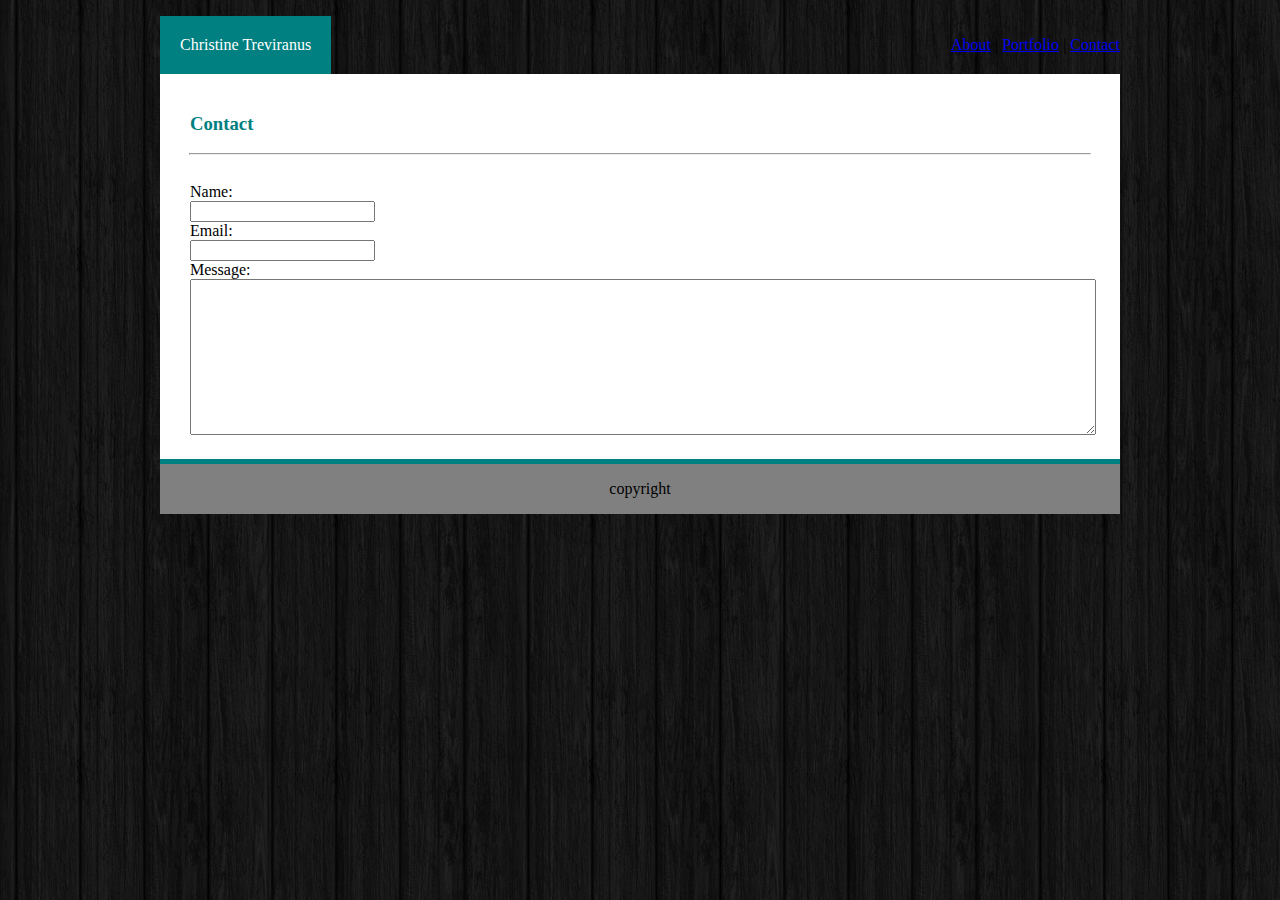
==== contact.html @ 1ab54773 "Created Contact form - missing styling reqs" ====
<!DOCTYPE html>
<html>

<head>
    <title>Christine's Portfolio</title>
    <link rel="stylesheet" type="text/css" href="/assets/css/style.css">
</head>

<body>
    <!-- Navigation -->
    <nav>
        <p id="name">Christine Treviranus</p>
        <div id="navlinks">
            <a href="/index.html">About</a> | <a href="/portfolio.html">Portfolio</a> | <a
                href="/contact.html">Contact</a>
        </div>
    </nav>

    <!-- Portfolio Content Area -->
    <div class="contact">
        <h3>Contact</h3>
        <hr>
        <div id="contact-form">
            <form>
                Name:<br>
                <input type="text" name="name"><br>
                Email:<br>
                <input type="email" name="email"><br>
                Message:<br>
                <textarea name="message" rows="10" cols="50"></textarea>
            </form>
        </div>
    </div>

    <!-- Footer -->
    <footer>
        <p>copyright</p>
    </footer>


</body>

</html>
---- assets/css/style.css ----
body {
    max-width: 960px;
    background-image: url("/assets/images/dark_wood.png");
    margin: auto;
}

#name {
    float: left;
    position: relative;
    color: white;
    background: teal;
    padding: 20px 20px;
    margin-bottom: 0;
}

#navlinks {
    float: right;
    position: relative;
    padding: 36px  0px 20px 0px;

}

.aboutme {
    background: white;
    height: auto;
    clear: both;
    display: inline-block;
}

footer {
    position: fixed;
    border-top: 5px solid teal;
    width: 960px;
    height: 50px;
    background: grey;
    text-align: center;
}

hr {
    max-width: 900px;
}

h3 {
    padding-top: 20px;
    padding-left: 30px;
    color: teal;
}

#meimg {
    padding-left: 30px;
    float: left;
    margin: 20px 20px 0px 0px;
}

.about-text {
    float: left;
    left: 200px;
    display: inline-block;
    height: auto;
}

#aboutpara {
    padding-left: 30px;
    padding-right: 30px;
}

.portfolio {
    background: white;
    height: auto;
    clear: both;
    display: inline-block;
    width: 960px;
}

.image-grid {
    max-width: 900px;
    margin: 20px 20px 20px 20px;
    float: left;
    display: inline-block;
    position: relative;
    right: -20px;
    left: 5px;
    padding-right: 5px;
    padding-bottom: 15px;
}

.contact {
    background: white;
    height: auto;
    clear: both;
    display: inline-block;
    width: 960px;
}

#contact-form {
    background: white;
    height: auto;
    clear: both;
    display: inline-block;
    width: 960px;
}

textarea {
    margin: 0px;
    width: 900px;
    height: auto;
    display: inline-block;
    margin-bottom: 20px;
}

form {
    margin-top: 20px;
    display: inline-block;
    position: relative;
    left: 30px;
}
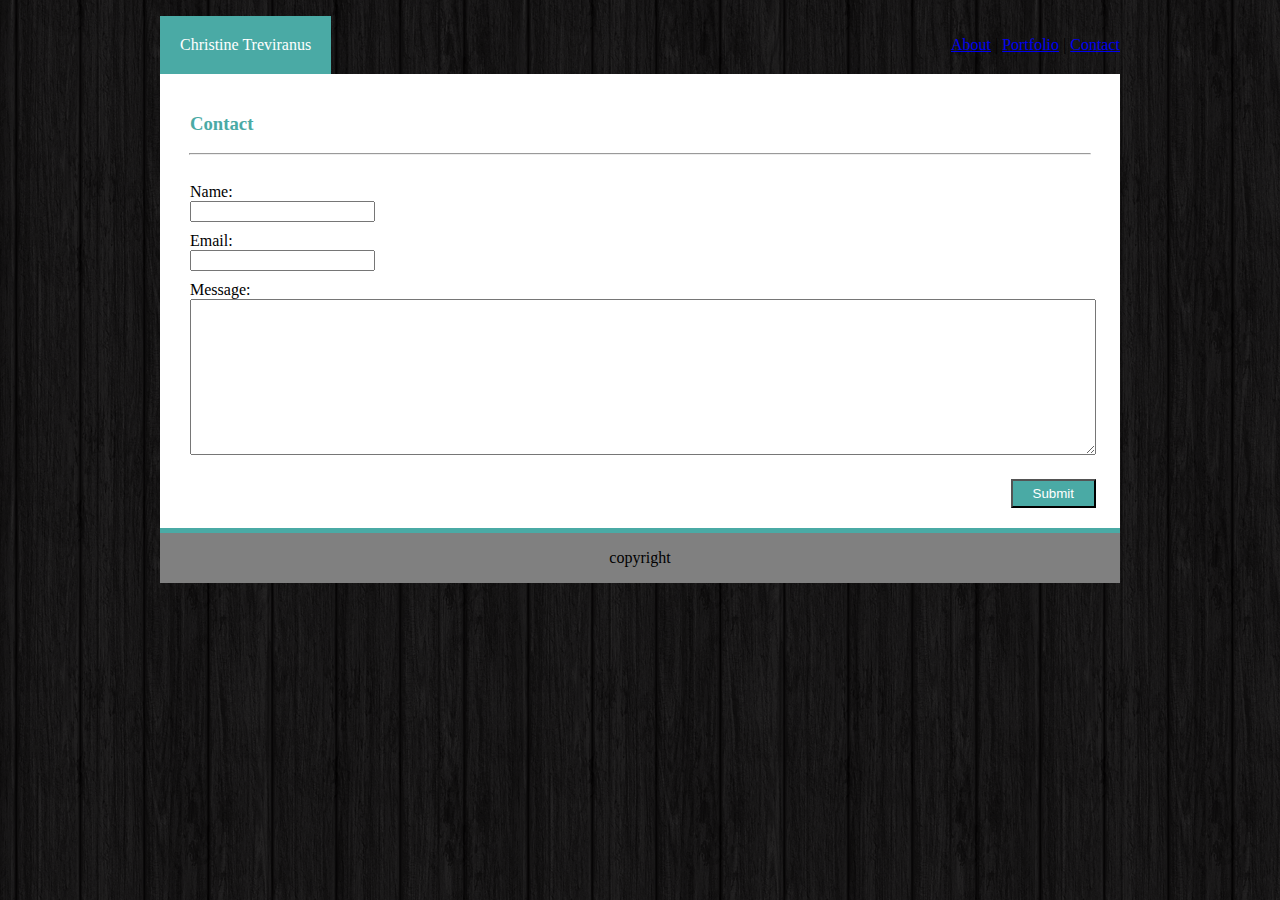
==== commit c5053741: "Style changes on contact page for button etc" ====
--- a/contact.html
+++ b/contact.html
@@ -27,7 +27,8 @@
                 Email:<br>
                 <input type="email" name="email"><br>
                 Message:<br>
-                <textarea name="message" rows="10" cols="50"></textarea>
+                <textarea name="message" rows="10" cols="50"></textarea><br>
+                <button type="button">Submit</button>
             </form>
         </div>
     </div>
--- a/assets/css/style.css
+++ b/assets/css/style.css
@@ -8,7 +8,7 @@
     float: left;
     position: relative;
     color: white;
-    background: teal;
+    background: #4aaaa5;
     padding: 20px 20px;
     margin-bottom: 0;
 }
@@ -29,7 +29,7 @@
 
 footer {
     position: fixed;
-    border-top: 5px solid teal;
+    border-top: 5px solid #4aaaa5;
     width: 960px;
     height: 50px;
     background: grey;
@@ -43,7 +43,7 @@
 h3 {
     padding-top: 20px;
     padding-left: 30px;
-    color: teal;
+    color: #4aaaa5;
 }
 
 #meimg {
@@ -113,4 +113,16 @@
     display: inline-block;
     position: relative;
     left: 30px;
+}
+
+button {
+    margin-bottom: 20px;
+    padding: 5px 20px;
+    float: right;
+    background-color: #4aaaa5;
+    color: white;
+}
+
+input {
+    margin-bottom: 10px;
 }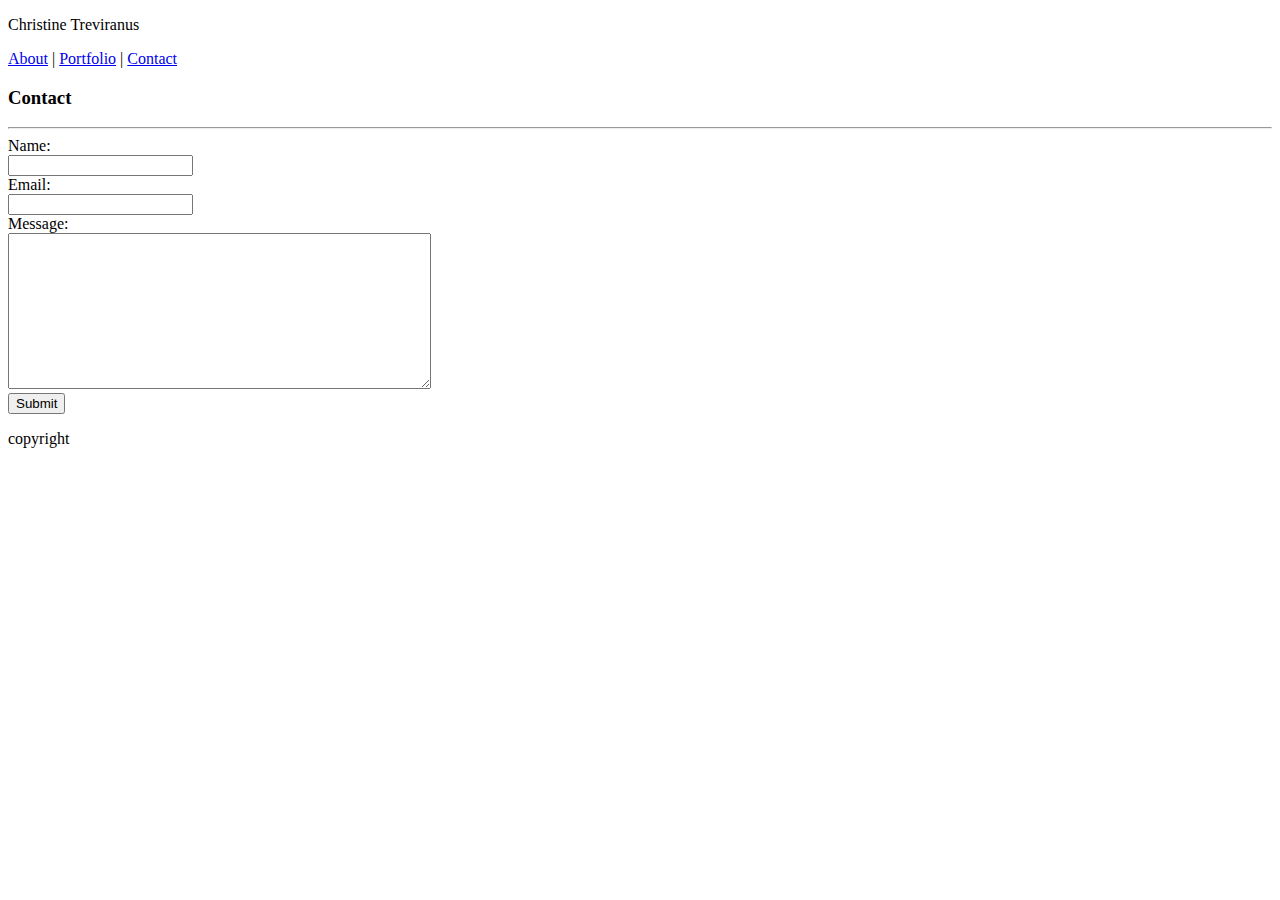
==== commit cc981f5b: "change stylesheet path" ====
--- a/contact.html
+++ b/contact.html
@@ -3,7 +3,7 @@
 
 <head>
     <title>Christine's Portfolio</title>
-    <link rel="stylesheet" type="text/css" href="/assets/css/style.css">
+    <link rel="stylesheet" type="text/css" href="/Basic-Portfolio/assets/css/style.css">
 </head>
 
 <body>
